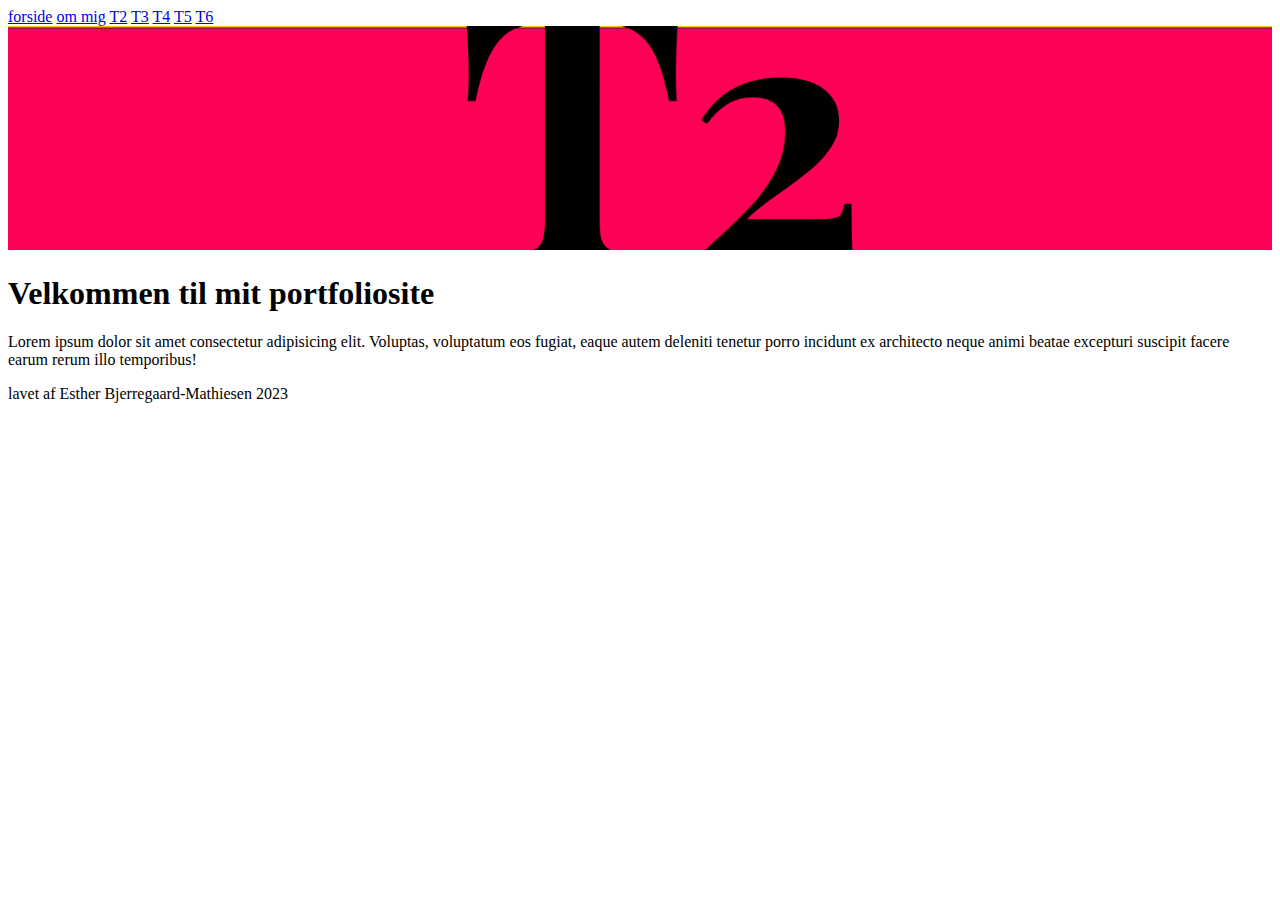
==== index.html @ 3da26515 "footer og placeholderfoto tilføjet" ====
<!DOCTYPE html>
<html lang="da">

<head>
    <meta charset="UTF-8">
    <meta http-equiv="X-UA-Compatible" content="IE=edge">
    <meta name="viewport" content="width=device-width, initial-scale=1.0">
    <link rel="stylesheet" href="style.css">
    <title>forside</title>
</head>

<body>
    <header>
        <nav>
            <div class="navibar">

                <a href="index.html">forside</a>
                <a href="ommig.html">om mig</a>
                <a href="t2.html">T2</a>
                <a href="t3.html">T3</a>
                <a href="t4.html">T4</a>
                <a href="t5.html">T5</a>
                <a href="t6.html">T6</a>
            </div>
        </nav>
    </header>
    <main>
        <div>
            <img class="topbillede" src="placeholder_topbillede.png" alt="topbillede">
            <h1>Velkommen til mit portfoliosite</h1>
            <p>Lorem ipsum dolor sit amet consectetur adipisicing elit. Voluptas, voluptatum eos fugiat, eaque autem
                deleniti tenetur porro incidunt ex architecto neque animi beatae excepturi suscipit facere earum rerum
                illo
                temporibus!</p>





        </div>
    </main>
    <footer>lavet af Esther Bjerregaard-Mathiesen 2023</footer>

</body>

</html>
---- style.css ----
img {
  width: 100%;
}
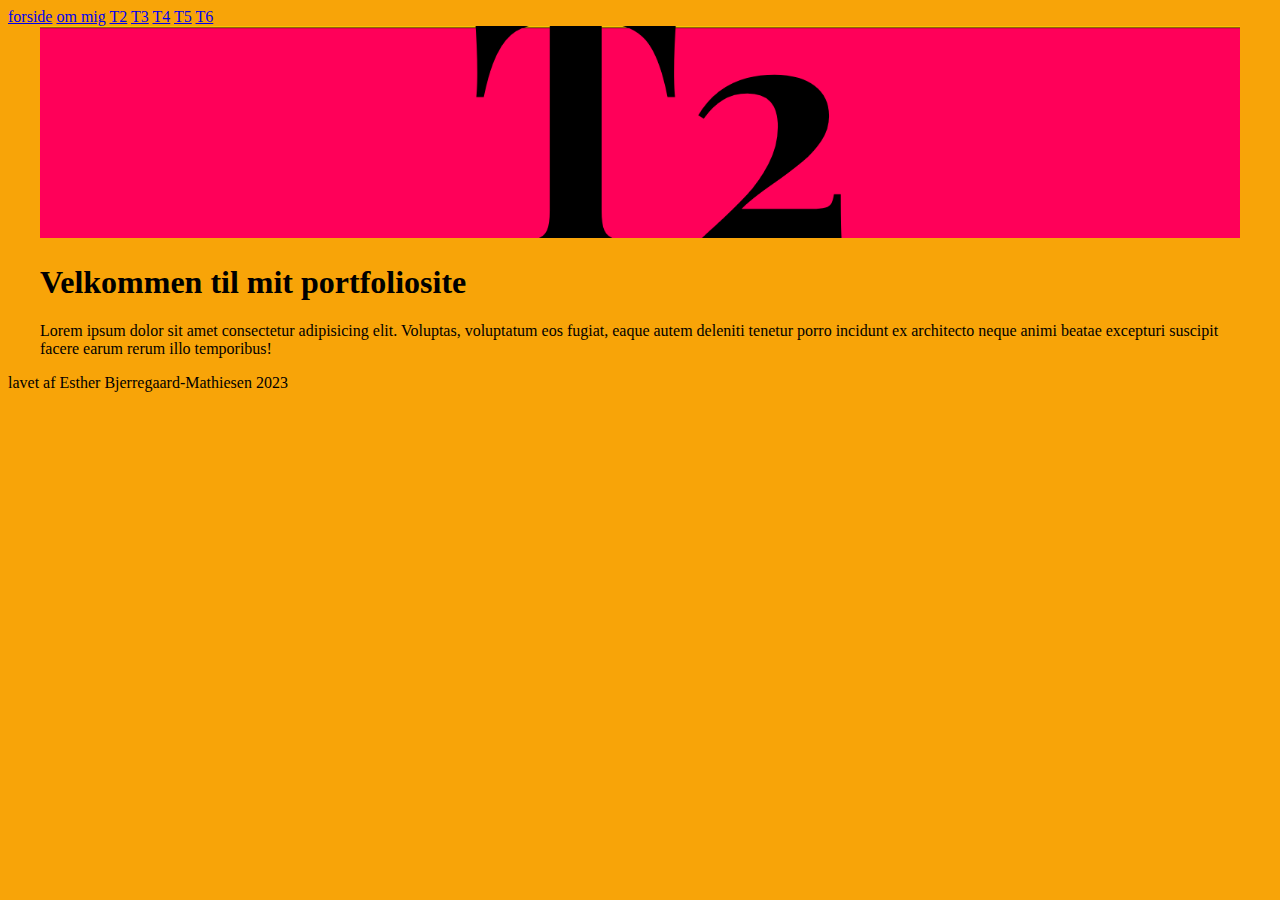
==== commit e0788951: "baggrundsfarve tilføjet" ====
--- a/index.html
+++ b/index.html
@@ -9,7 +9,7 @@
     <title>forside</title>
 </head>
 
-<body>
+<body class="body_orange">
     <header>
         <nav>
             <div class="navibar">
@@ -26,7 +26,7 @@
     </header>
     <main>
         <div>
-            <img class="topbillede" src="placeholder_topbillede.png" alt="topbillede">
+            <img class="headerbillede" src="placeholder_topbillede.png" alt="topbillede">
             <h1>Velkommen til mit portfoliosite</h1>
             <p>Lorem ipsum dolor sit amet consectetur adipisicing elit. Voluptas, voluptatum eos fugiat, eaque autem
                 deleniti tenetur porro incidunt ex architecto neque animi beatae excepturi suscipit facere earum rerum
--- a/style.css
+++ b/style.css
@@ -1,3 +1,20 @@
+main {
+  max-width: 1200px;
+  margin: 0 auto;
+}
+
 img {
   width: 100%;
 }
+
+.body {
+  background-color: black;
+}
+
+.body_yellow {
+  background-color: #f2cb05;
+}
+
+.body_orange {
+  background-color: #f8a408;
+}
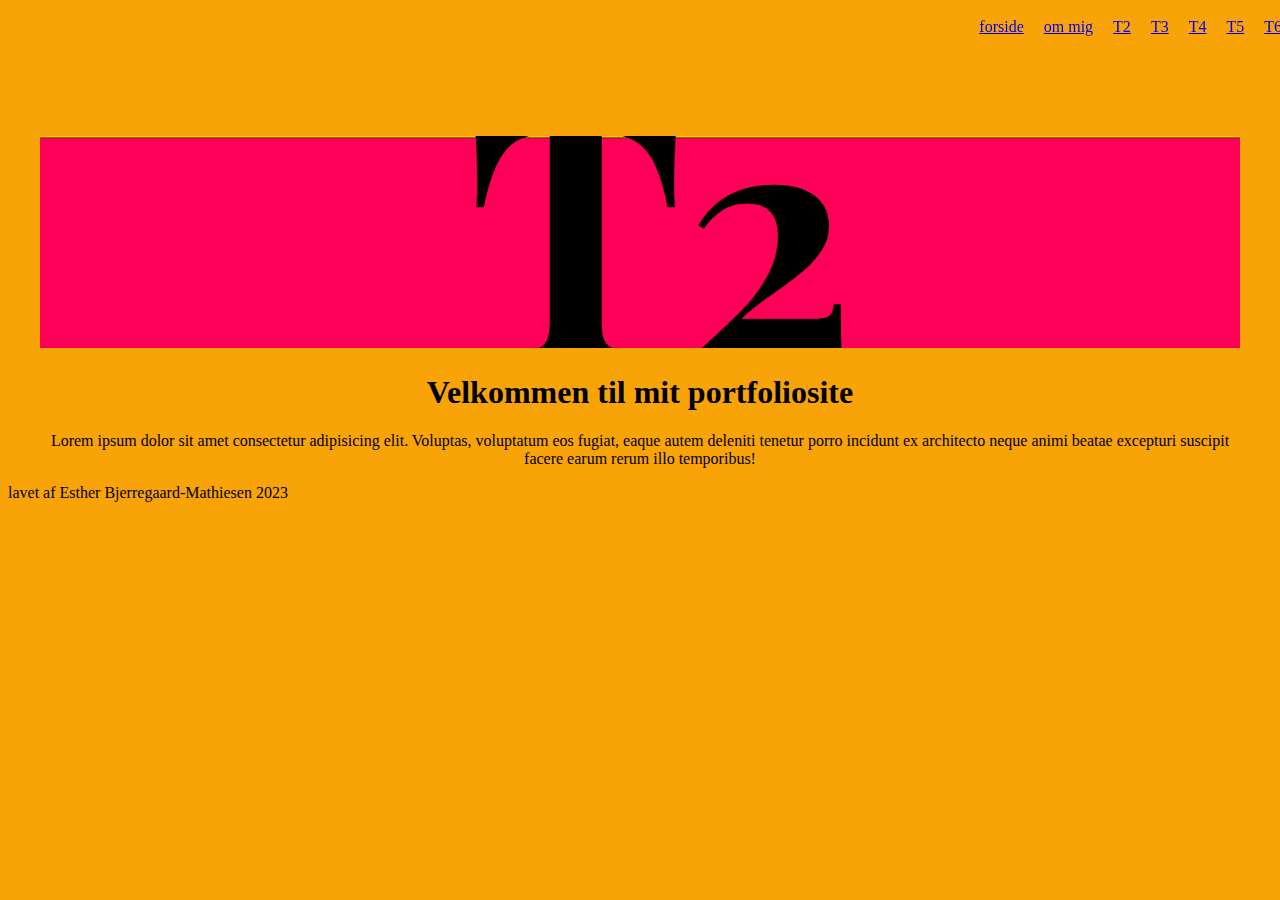
==== commit c0080a73: "rettet i navbar" ====
--- a/index.html
+++ b/index.html
@@ -27,11 +27,14 @@
     <main>
         <div>
             <img class="headerbillede" src="placeholder_topbillede.png" alt="topbillede">
-            <h1>Velkommen til mit portfoliosite</h1>
-            <p>Lorem ipsum dolor sit amet consectetur adipisicing elit. Voluptas, voluptatum eos fugiat, eaque autem
-                deleniti tenetur porro incidunt ex architecto neque animi beatae excepturi suscipit facere earum rerum
-                illo
-                temporibus!</p>
+            <div class="forside_tekst">
+                <h1>Velkommen til mit portfoliosite</h1>
+                <p>Lorem ipsum dolor sit amet consectetur adipisicing elit. Voluptas, voluptatum eos fugiat, eaque autem
+                    deleniti tenetur porro incidunt ex architecto neque animi beatae excepturi suscipit facere earum
+                    rerum
+                    illo
+                    temporibus!</p>
+            </div>
 
 
 
--- a/style.css
+++ b/style.css
@@ -1,6 +1,19 @@
 main {
   max-width: 1200px;
   margin: 0 auto;
+}
+
+.navibar {
+  justify-content: flex-end;
+  position: sticky;
+  top: 0;
+  left: 0;
+  padding: 10px;
+  width: 100%;
+  display: flex;
+  flex-direction: row;
+  align-items: center;
+  gap: 20px;
 }
 
 img {
@@ -18,3 +31,25 @@
 .body_orange {
   background-color: #f8a408;
 }
+
+.headerbillede {
+  align-items: center;
+  padding-top: 90px;
+}
+
+.forside_tekst {
+  text-align: center;
+}
+
+.om_mig {
+  display: grid;
+  grid-template-columns: 1fr 1fr;
+}
+
+.om_mig_tekst {
+  padding: 20px;
+}
+
+.om_mig_billede {
+  width: 600px;
+}
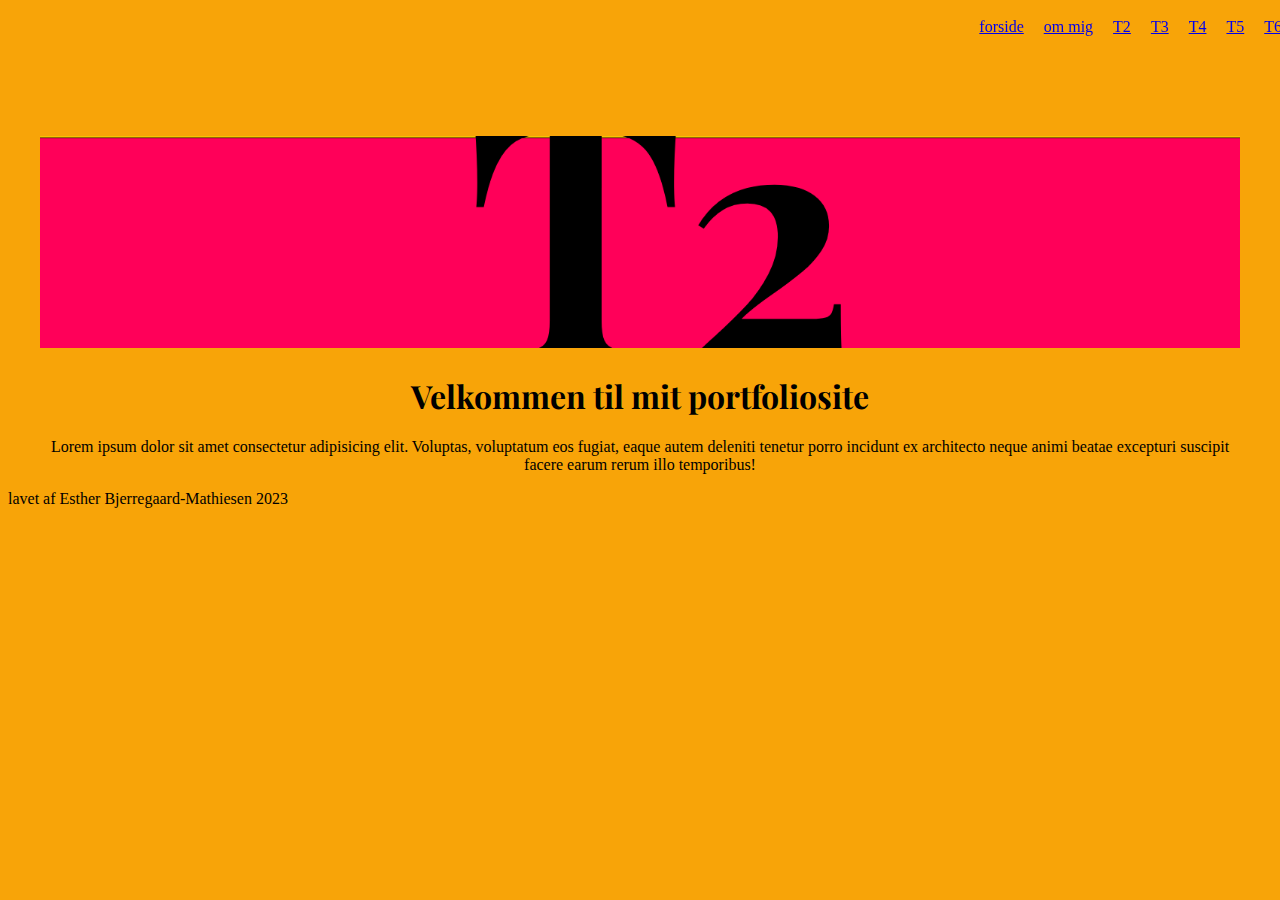
==== commit 24f6092a: "font tilføjet" ====
--- a/index.html
+++ b/index.html
@@ -6,6 +6,10 @@
     <meta http-equiv="X-UA-Compatible" content="IE=edge">
     <meta name="viewport" content="width=device-width, initial-scale=1.0">
     <link rel="stylesheet" href="style.css">
+    <link rel="preconnect" href="https://fonts.googleapis.com">
+    <link rel="preconnect" href="https://fonts.gstatic.com" crossorigin>
+    <link href="https://fonts.googleapis.com/css2?family=Open+Sans&family=Playfair+Display:wght@600&display=swap"
+        rel="stylesheet">
     <title>forside</title>
 </head>
 
--- a/style.css
+++ b/style.css
@@ -53,3 +53,14 @@
 .om_mig_billede {
   width: 600px;
 }
+
+h1 {
+  font-size: 2rem;
+  font-family: "Open Sans", sans-serif;
+  font-family: "Playfair Display", serif;
+}
+
+h2 {
+  font-family: "Open Sans", sans-serif;
+  font-family: "Playfair Display", serif;
+}
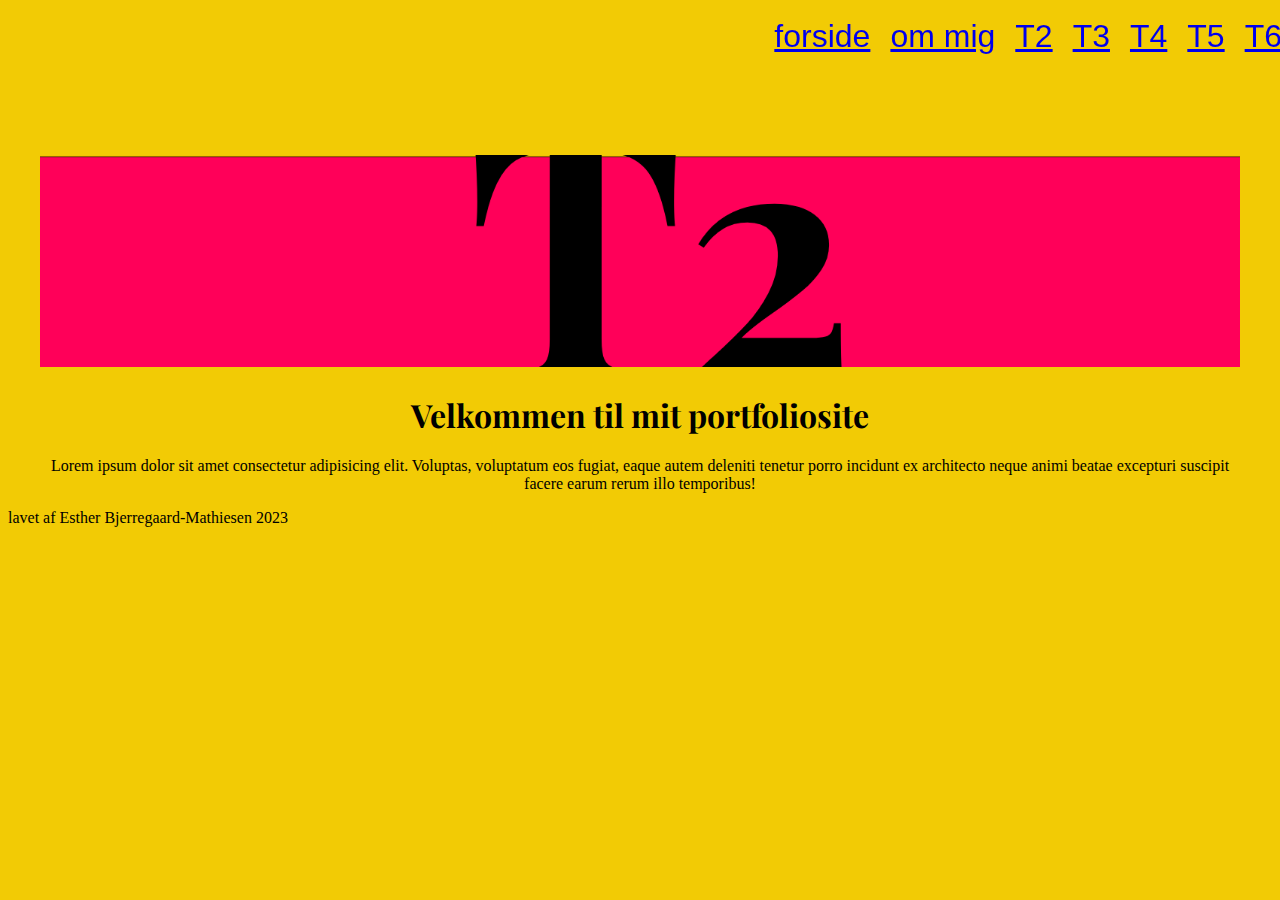
==== commit 3a13158f: "potentielle headerbillede" ====
--- a/index.html
+++ b/index.html
@@ -13,7 +13,7 @@
     <title>forside</title>
 </head>
 
-<body class="body_orange">
+<body class="body_yellow">
     <header>
         <nav>
             <div class="navibar">
--- a/style.css
+++ b/style.css
@@ -14,6 +14,8 @@
   flex-direction: row;
   align-items: center;
   gap: 20px;
+  font-family: Helvetica, sans-serif;
+  font-size: 2rem;
 }
 
 img {
@@ -54,6 +56,16 @@
   width: 600px;
 }
 
+.top {
+  display: grid;
+  grid-template-columns: 1fr 1fr;
+}
+
+.bottom {
+  display: grid;
+  grid-template-columns: 0.5fr 1.5fr;
+}
+
 h1 {
   font-size: 2rem;
   font-family: "Open Sans", sans-serif;
@@ -64,3 +76,7 @@
   font-family: "Open Sans", sans-serif;
   font-family: "Playfair Display", serif;
 }
+
+p {
+  font-size: 1rem;
+}
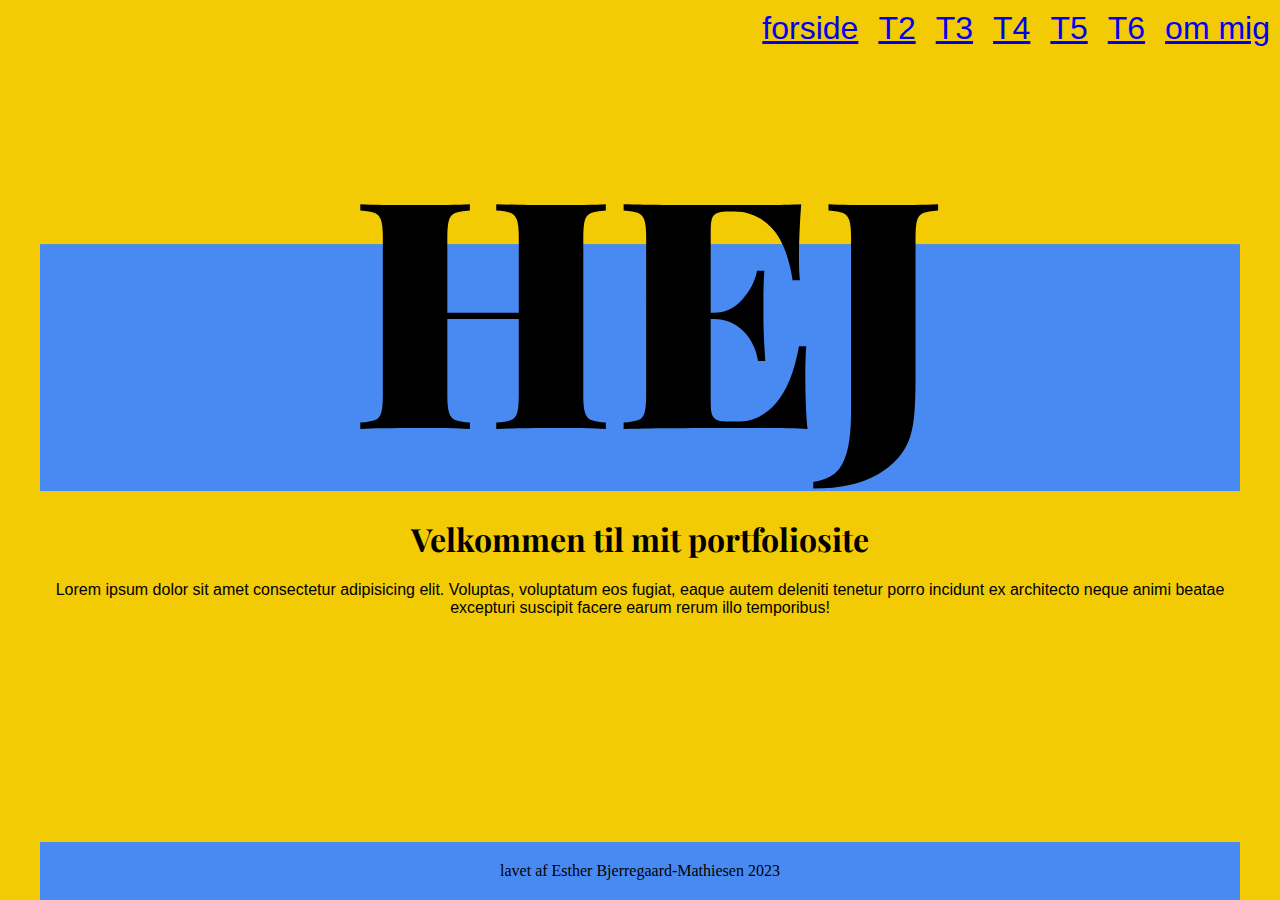
==== commit faa05e33: "nye ændringer i headerbilleder" ====
--- a/index.html
+++ b/index.html
@@ -19,18 +19,18 @@
             <div class="navibar">
 
                 <a href="index.html">forside</a>
-                <a href="ommig.html">om mig</a>
                 <a href="t2.html">T2</a>
                 <a href="t3.html">T3</a>
                 <a href="t4.html">T4</a>
                 <a href="t5.html">T5</a>
                 <a href="t6.html">T6</a>
+                <a href="om_mig.html">om mig</a>
             </div>
         </nav>
     </header>
     <main>
         <div>
-            <img class="headerbillede" src="placeholder_topbillede.png" alt="topbillede">
+            <img class="headerbillede" src="hej_1.svg" alt="topbillede">
             <div class="forside_tekst">
                 <h1>Velkommen til mit portfoliosite</h1>
                 <p>Lorem ipsum dolor sit amet consectetur adipisicing elit. Voluptas, voluptatum eos fugiat, eaque autem
@@ -39,14 +39,9 @@
                     illo
                     temporibus!</p>
             </div>
-
-
-
-
-
         </div>
     </main>
-    <footer>lavet af Esther Bjerregaard-Mathiesen 2023</footer>
+    <footer class="f1">lavet af Esther Bjerregaard-Mathiesen 2023</footer>
 
 </body>
 
--- a/style.css
+++ b/style.css
@@ -1,3 +1,7 @@
+* {
+  box-sizing: border-box;
+}
+
 main {
   max-width: 1200px;
   margin: 0 auto;
@@ -18,12 +22,79 @@
   font-size: 2rem;
 }
 
+.f6 {
+  margin: 0 auto;
+  padding: 20px;
+  background-color: #ea3d13;
+  max-width: 1200px;
+  width: 100%;
+  text-align: center;
+}
+
+.f5 {
+  margin: 0 auto;
+  padding: 20px;
+  background-color: #bcefa4;
+  max-width: 1200px;
+  width: 100%;
+  text-align: center;
+}
+
+.f4 {
+  margin: 0 auto;
+  padding: 20px;
+  background-color: #6d49f2;
+  max-width: 1200px;
+  width: 100%;
+  text-align: center;
+}
+
+.f3 {
+  margin: 0 auto;
+  padding: 20px;
+  background-color: #57bf26;
+  max-width: 1200px;
+  width: 100%;
+  text-align: center;
+}
+
+.f1 {
+  margin: 0 auto;
+  padding: 20px;
+  background-color: #498af2;
+  max-width: 1200px;
+  width: 100%;
+  text-align: center;
+}
+
+.f_om_mig {
+  margin: 0 auto;
+  padding: 20px;
+  background-color: #6d49f2;
+  max-width: 1200px;
+  width: 100%;
+  text-align: center;
+}
+
+footer {
+  margin: 0 auto;
+  padding: 20px;
+  background-color: #f2055c;
+  max-width: 1200px;
+  width: 100%;
+  text-align: center;
+}
+
 img {
   width: 100%;
+  margin-top: 20px;
 }
 
-.body {
-  background-color: black;
+body {
+  display: grid;
+  grid-template-rows: auto 1fr auto;
+  min-height: 100vh;
+  margin: 0;
 }
 
 .body_yellow {
@@ -61,9 +132,20 @@
   grid-template-columns: 1fr 1fr;
 }
 
+.topbillede {
+  width: 400px;
+  padding-left: 30px;
+}
+
 .bottom {
   display: grid;
-  grid-template-columns: 0.5fr 1.5fr;
+  grid-template-columns: 1fr 2fr;
+}
+
+.bottombillede {
+  margin-left: 90px;
+  width: 600px;
+  margin-bottom: 40px;
 }
 
 h1 {
@@ -79,4 +161,5 @@
 
 p {
   font-size: 1rem;
+  font-family: Helvetica, sans-serif;
 }
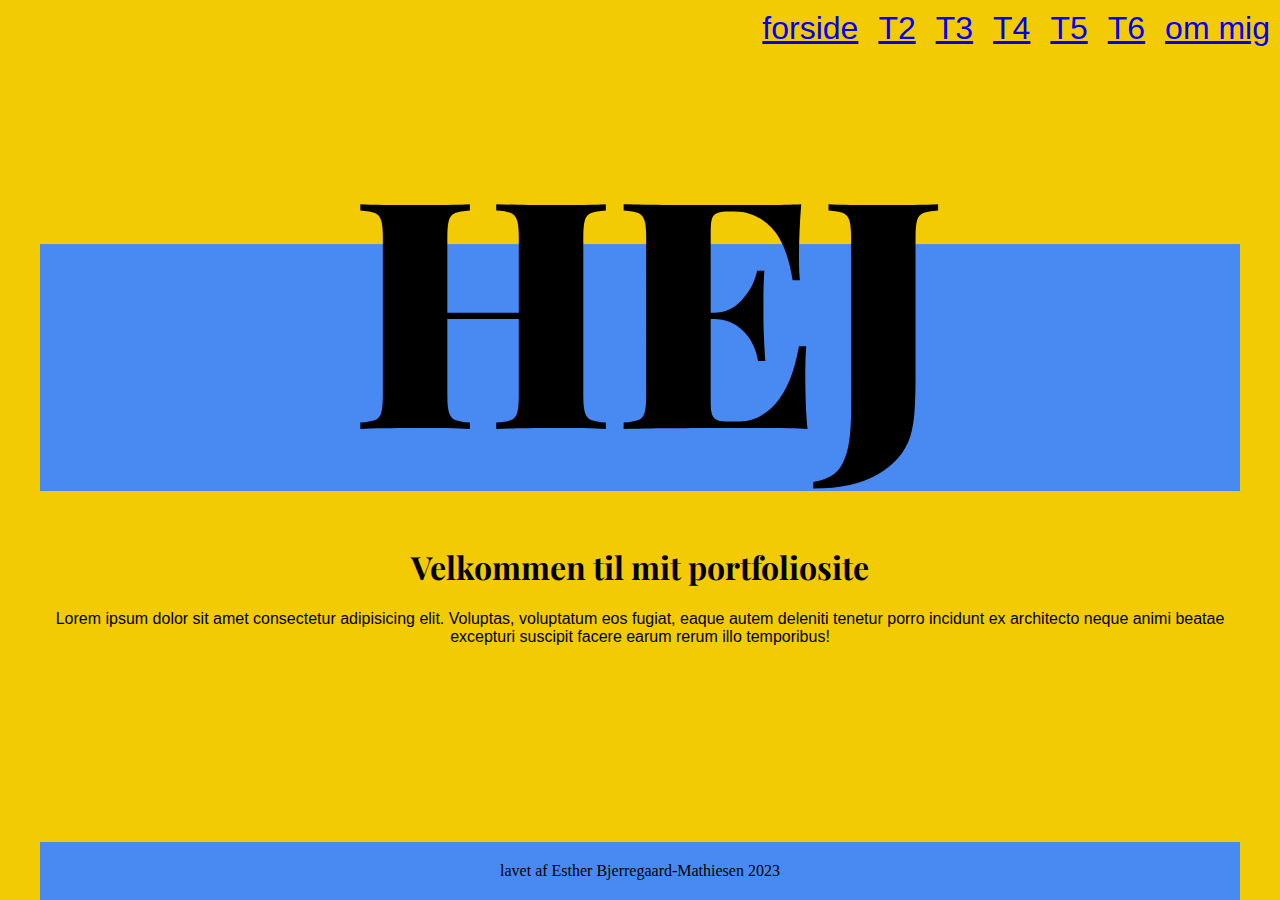
==== commit 8d4afca5: "nytnyt" ====
--- a/index.html
+++ b/index.html
@@ -30,7 +30,7 @@
     </header>
     <main>
         <div>
-            <img class="headerbillede" src="hej_1.svg" alt="topbillede">
+            <img class="headerbillede" src="hej_1.svg" alt="headerbillede">
             <div class="forside_tekst">
                 <h1>Velkommen til mit portfoliosite</h1>
                 <p>Lorem ipsum dolor sit amet consectetur adipisicing elit. Voluptas, voluptatum eos fugiat, eaque autem
--- a/style.css
+++ b/style.css
@@ -70,7 +70,7 @@
 .f_om_mig {
   margin: 0 auto;
   padding: 20px;
-  background-color: #6d49f2;
+  background-color: #498af2;
   max-width: 1200px;
   width: 100%;
   text-align: center;
@@ -133,7 +133,16 @@
 }
 
 .topbillede {
+  width: 100%;
   width: 400px;
+  margin-top: 50px;
+  padding-left: 30px;
+}
+
+.topbillede1 {
+  width: 100%;
+  width: 500px;
+  margin-top: 50px;
   padding-left: 30px;
 }
 
@@ -149,6 +158,7 @@
 }
 
 h1 {
+  margin-top: 50px;
   font-size: 2rem;
   font-family: "Open Sans", sans-serif;
   font-family: "Playfair Display", serif;
@@ -163,3 +173,8 @@
   font-size: 1rem;
   font-family: Helvetica, sans-serif;
 }
+
+a:hover {
+  font-size: 2-rem;
+  font-family: Helvetica, sans-serif;
+}
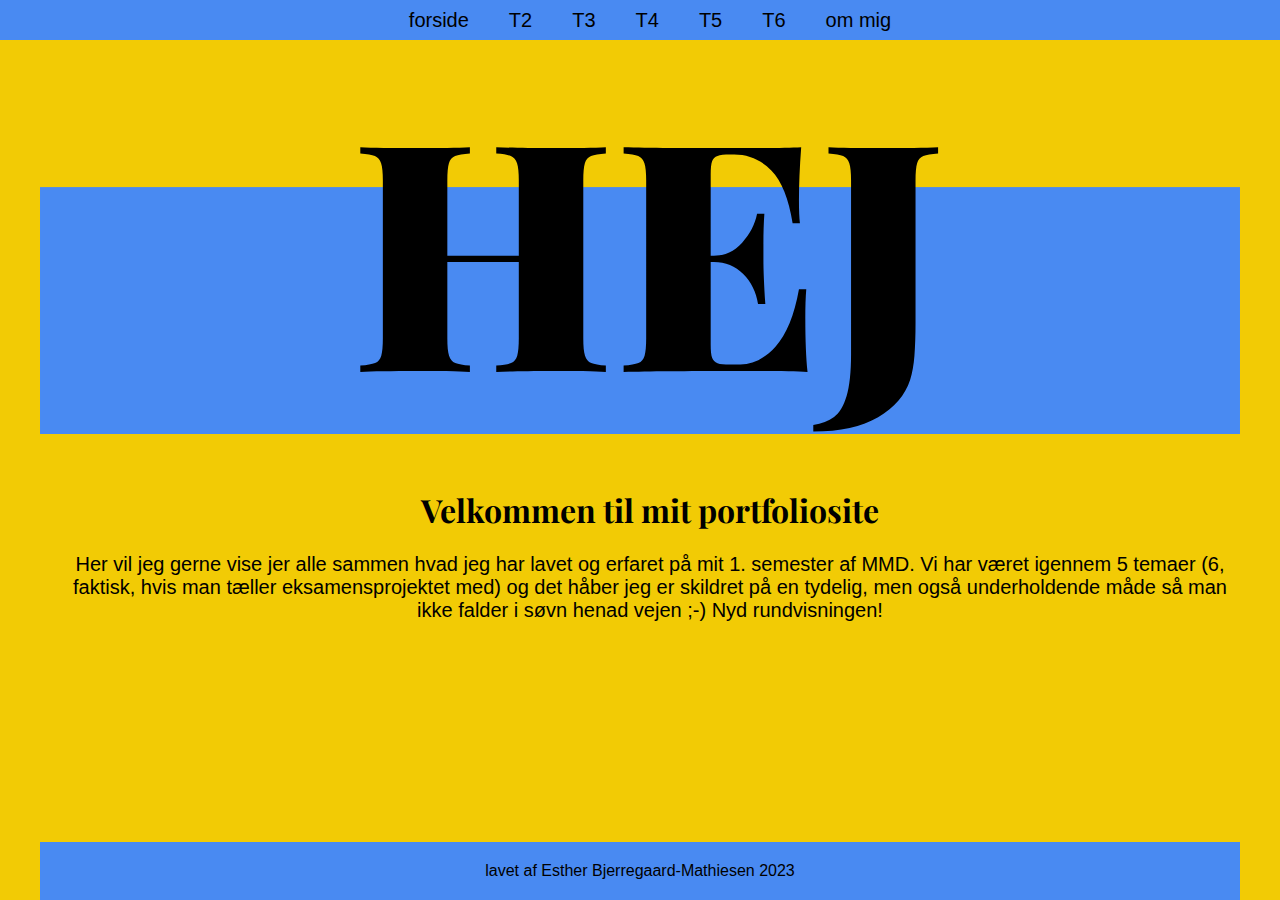
==== commit 75ea8967: "tekst tilføjet og redigeret" ====
--- a/index.html
+++ b/index.html
@@ -5,11 +5,12 @@
     <meta charset="UTF-8">
     <meta http-equiv="X-UA-Compatible" content="IE=edge">
     <meta name="viewport" content="width=device-width, initial-scale=1.0">
-    <link rel="stylesheet" href="style.css">
     <link rel="preconnect" href="https://fonts.googleapis.com">
     <link rel="preconnect" href="https://fonts.gstatic.com" crossorigin>
     <link href="https://fonts.googleapis.com/css2?family=Open+Sans&family=Playfair+Display:wght@600&display=swap"
         rel="stylesheet">
+    <link rel="stylesheet" href="menu.css">
+    <link rel="stylesheet" href="style.css">
     <title>forside</title>
 </head>
 
@@ -25,7 +26,39 @@
                 <a href="t5.html">T5</a>
                 <a href="t6.html">T6</a>
                 <a href="om_mig.html">om mig</a>
+
             </div>
+            <div class="navbar">
+                <ul class="nav-menu">
+                    <li class="nav-item">
+                        <a href="index.html" class="nav-link active">forside</a>
+                    </li>
+                    <li class="nav-item">
+                        <a href="t2.html" class="nav-link">T2</a>
+                    </li>
+                    <li class="nav-item">
+                        <a href="t3.html" class="nav-link">T3</a>
+                    </li>
+                    <li class="nav-item">
+                        <a href="t4.html" class="nav-link">T4</a>
+                    </li>
+                    <li class="nav-item">
+                        <a href="t5.html" class="nav-link">T5</a>
+                    </li>
+                    <li class="nav-item">
+                        <a href="t6.html" class="nav-link">T6</a>
+                    </li>
+                    <li class="nav-item">
+                        <a href="om_mig.html" class="nav-link">om mig</a>
+                    </li>
+                </ul>
+                <div class="hamburger">
+                    <span class="bar"></span>
+                    <span class="bar"></span>
+                    <span class="bar"></span>
+                </div>
+            </div>
+
         </nav>
     </header>
     <main>
@@ -33,15 +66,18 @@
             <img class="headerbillede" src="hej_1.svg" alt="headerbillede">
             <div class="forside_tekst">
                 <h1>Velkommen til mit portfoliosite</h1>
-                <p>Lorem ipsum dolor sit amet consectetur adipisicing elit. Voluptas, voluptatum eos fugiat, eaque autem
-                    deleniti tenetur porro incidunt ex architecto neque animi beatae excepturi suscipit facere earum
-                    rerum
-                    illo
-                    temporibus!</p>
+                <p>Her vil jeg gerne vise jer alle sammen hvad jeg har lavet og erfaret på mit 1. semester af MMD.
+                    Vi har været igennem 5 temaer (6, faktisk, hvis man tæller eksamensprojektet med) og det håber jeg
+                    er skildret på en
+                    tydelig, men også underholdende måde så man ikke falder i søvn henad vejen ;-)
+                    Nyd rundvisningen!
+
+                </p>
             </div>
         </div>
     </main>
     <footer class="f1">lavet af Esther Bjerregaard-Mathiesen 2023</footer>
+    <script src="burger.js"></script>
 
 </body>
 
--- a/menu.css
+++ b/menu.css
@@ -0,0 +1,137 @@
+@media (min-width: 700px) {
+  nav .navibar {
+    position: fixed;
+    top: 0;
+    left: 0;
+    height: 40px;
+    width: 100%;
+    display: flex;
+    flex-direction: row;
+    align-items: center;
+    justify-content: center;
+    gap: 20px;
+    background-color: #498af2;
+    z-index: 100;
+  }
+
+  nav .navibar a {
+    text-decoration: none;
+    color: black;
+    font-family: Helvetica, sans-serif;
+    font-size: 20px;
+    transition: all 0.1s ease;
+  }
+
+  nav .navibar a:hover {
+    color: #f8a408;
+  }
+}
+
+.navbar {
+  margin: 0;
+  padding: 0;
+  box-sizing: border-box;
+}
+
+.navbar li {
+  list-style: none;
+}
+
+.navbar a {
+  text-decoration: none;
+}
+
+.navbar {
+  display: none;
+  justify-content: flex-end;
+  align-items: center;
+  padding: 1rem 1.5rem;
+  background-color: #498af2;
+  padding: 0;
+}
+
+.hamburger {
+  display: none;
+  margin: 0 20px 0 20px;
+}
+
+.navbar .bar {
+  display: block;
+  width: 25px;
+  height: 3px;
+  margin: 5px auto;
+  -webkit-transition: all 0.3s ease-in-out;
+  transition: all 0.3s ease-in-out;
+  background-color: black;
+}
+
+@media only screen and (max-width: 700px) {
+  .navibar {
+    display: none;
+  }
+
+  .navbar {
+    display: flex;
+  }
+
+  .navbar .nav-menu {
+    position: absolute;
+    left: -200%;
+    top: 10px;
+    flex-direction: column;
+    background-color: #498af2;
+    width: 100%;
+    text-align: center;
+    transition: 0.3s;
+    box-shadow: 0 10px 27px rgba(0, 0, 0, 0.05);
+    padding: 0;
+    z-index: 200;
+  }
+
+  .navbar .nav-menu {
+    display: flex;
+    justify-content: space-between;
+    align-items: center;
+  }
+
+  .navbar .nav-menu.active {
+    left: 0;
+  }
+
+  .navbar .nav-item {
+    margin: 0.8rem 0;
+  }
+
+  .navbar .hamburger {
+    display: block;
+    cursor: pointer;
+  }
+
+  .navbar .hamburger.active .bar:nth-child(2) {
+    opacity: 0;
+  }
+
+  .navbar .hamburger.active .bar:nth-child(1) {
+    transform: translateY(8px) rotate(45deg);
+  }
+
+  .navbar .hamburger.active .bar:nth-child(3) {
+    transform: translateY(-8px) rotate(-45deg);
+  }
+}
+
+/* @media (max-width: 650px) {
+  .navbar .nav-menu {
+    position: absolute;
+    left: -200%;
+    top: 90px;
+    flex-direction: column;
+    background-color: #fff;
+    width: 100%;
+    border-radius: 10px;
+    text-align: center;
+    transition: 0.3s;
+    box-shadow: 0 10px 27px rgba(0, 0, 0, 0.05);
+    padding: 0;
+  }
+} */
--- a/style.css
+++ b/style.css
@@ -7,82 +7,75 @@
   margin: 0 auto;
 }
 
-.navibar {
-  justify-content: flex-end;
-  position: sticky;
-  top: 0;
-  left: 0;
-  padding: 10px;
-  width: 100%;
-  display: flex;
-  flex-direction: row;
-  align-items: center;
-  gap: 20px;
+.f6 {
+  margin: 0 auto;
+  padding: 20px;
+  background-color: #ea3d13;
+  max-width: 1200px;
+  width: 100%;
+  text-align: center;
+}
+
+.f5 {
+  margin: 0 auto;
+  padding: 20px;
+  background-color: #bcefa4;
+  max-width: 1200px;
+  width: 100%;
+  text-align: center;
+}
+
+.f4 {
+  margin: 0 auto;
+  padding: 20px;
+  background-color: #6d49f2;
+  max-width: 1200px;
+  width: 100%;
+  text-align: center;
+}
+
+.f3 {
+  margin: 0 auto;
+  padding: 20px;
+  background-color: #57bf26;
+  max-width: 1200px;
+  width: 100%;
+  text-align: center;
+}
+
+.f1 {
+  margin: 0 auto;
+  padding: 20px;
+  background-color: #498af2;
+  max-width: 1200px;
+  width: 100%;
+  text-align: center;
+}
+
+.f2 {
+  margin: 0 auto;
+  padding: 20px;
+  background-color: #f2055c;
+  max-width: 1200px;
+  width: 100%;
+  text-align: center;
+}
+.f_om_mig {
+  margin: 0 auto;
+  padding: 20px;
+  background-color: #498af2;
+  max-width: 1200px;
+  width: 100%;
+  text-align: center;
+}
+
+footer {
+  margin: 0 auto;
+  padding: 20px;
+  max-width: 1200px;
+  width: 100%;
+  text-align: center;
   font-family: Helvetica, sans-serif;
-  font-size: 2rem;
-}
-
-.f6 {
-  margin: 0 auto;
-  padding: 20px;
-  background-color: #ea3d13;
-  max-width: 1200px;
-  width: 100%;
-  text-align: center;
-}
-
-.f5 {
-  margin: 0 auto;
-  padding: 20px;
-  background-color: #bcefa4;
-  max-width: 1200px;
-  width: 100%;
-  text-align: center;
-}
-
-.f4 {
-  margin: 0 auto;
-  padding: 20px;
-  background-color: #6d49f2;
-  max-width: 1200px;
-  width: 100%;
-  text-align: center;
-}
-
-.f3 {
-  margin: 0 auto;
-  padding: 20px;
-  background-color: #57bf26;
-  max-width: 1200px;
-  width: 100%;
-  text-align: center;
-}
-
-.f1 {
-  margin: 0 auto;
-  padding: 20px;
-  background-color: #498af2;
-  max-width: 1200px;
-  width: 100%;
-  text-align: center;
-}
-
-.f_om_mig {
-  margin: 0 auto;
-  padding: 20px;
-  background-color: #498af2;
-  max-width: 1200px;
-  width: 100%;
-  text-align: center;
-}
-
-footer {
-  margin: 0 auto;
-  padding: 20px;
-  background-color: #f2055c;
-  max-width: 1200px;
-  width: 100%;
-  text-align: center;
 }
 
 img {
@@ -114,67 +107,135 @@
   text-align: center;
 }
 
-.om_mig {
-  display: grid;
-  grid-template-columns: 1fr 1fr;
-}
-
 .om_mig_tekst {
   padding: 20px;
 }
 
+.toptekst {
+  margin-left: 25px;
+}
+
+.bottomtekst {
+  margin-left: 25px;
+  margin-top: 75px;
+}
+
+/* .toptekst_t2 {
+  margin-top: -220px;
+  margin-left: 25px;
+}
+
+.toptekst_t5 {
+  margin-left: 25px;
+  margin-top: -450px;
+} */
+
 .om_mig_billede {
-  width: 600px;
-}
-
-.top {
-  display: grid;
-  grid-template-columns: 1fr 1fr;
+  padding-bottom: 50px;
 }
 
 .topbillede {
-  width: 100%;
-  width: 400px;
   margin-top: 50px;
-  padding-left: 30px;
 }
 
 .topbillede1 {
-  width: 100%;
-  width: 500px;
   margin-top: 50px;
-  padding-left: 30px;
-}
-
-.bottom {
-  display: grid;
-  grid-template-columns: 1fr 2fr;
 }
 
 .bottombillede {
-  margin-left: 90px;
-  width: 600px;
-  margin-bottom: 40px;
+  margin: 46px;
+  padding-bottom: 20px;
+}
+
+.bottom_billede_solo {
+  margin: 34px;
+  padding-right: 90px;
+  padding-bottom: 20px;
 }
 
 h1 {
   margin-top: 50px;
+  margin-left: 20px;
   font-size: 2rem;
   font-family: "Open Sans", sans-serif;
   font-family: "Playfair Display", serif;
 }
 
 h2 {
+  margin-left: 20px;
+  margin-bottom: -10px;
   font-family: "Open Sans", sans-serif;
   font-family: "Playfair Display", serif;
 }
 
 p {
-  font-size: 1rem;
+  margin-left: 20px;
+  font-size: 1.25rem;
   font-family: Helvetica, sans-serif;
 }
 
-a:hover {
-  font-size: 2-rem;
+.om_mig {
+  display: grid;
+  grid-template-rows: 1fr;
+}
+
+.bottom {
+  display: grid;
+  grid-template-rows: 1fr;
+}
+.top {
+  display: grid;
+  grid-template-rows: 1fr;
+}
+
+.links {
+  width: 140%;
+}
+
+a {
   font-family: Helvetica, sans-serif;
-}
+  margin-left: 20px;
+}
+
+@media (min-width: 700px) {
+  .om_mig {
+    display: grid;
+    grid-template-columns: 1fr 1fr;
+  }
+
+  .bottom {
+    display: grid;
+    grid-template-columns: 1fr 2fr;
+  }
+
+  .top {
+    display: grid;
+    grid-template-columns: 1fr 2fr;
+  }
+
+  .topbillede {
+    padding-left: 30px;
+  }
+
+  .topbillede1 {
+    padding-left: 30px;
+  }
+
+  .toptekst {
+    padding-top: 25px;
+  }
+
+  .bottombillede {
+    margin: 46px;
+    padding-bottom: 20px;
+  }
+
+  .bottom_billede_solo {
+    margin: 34px;
+    padding-right: 90px;
+    padding-bottom: 20px;
+  }
+  .links {
+    width: 100%;
+  }
+}
